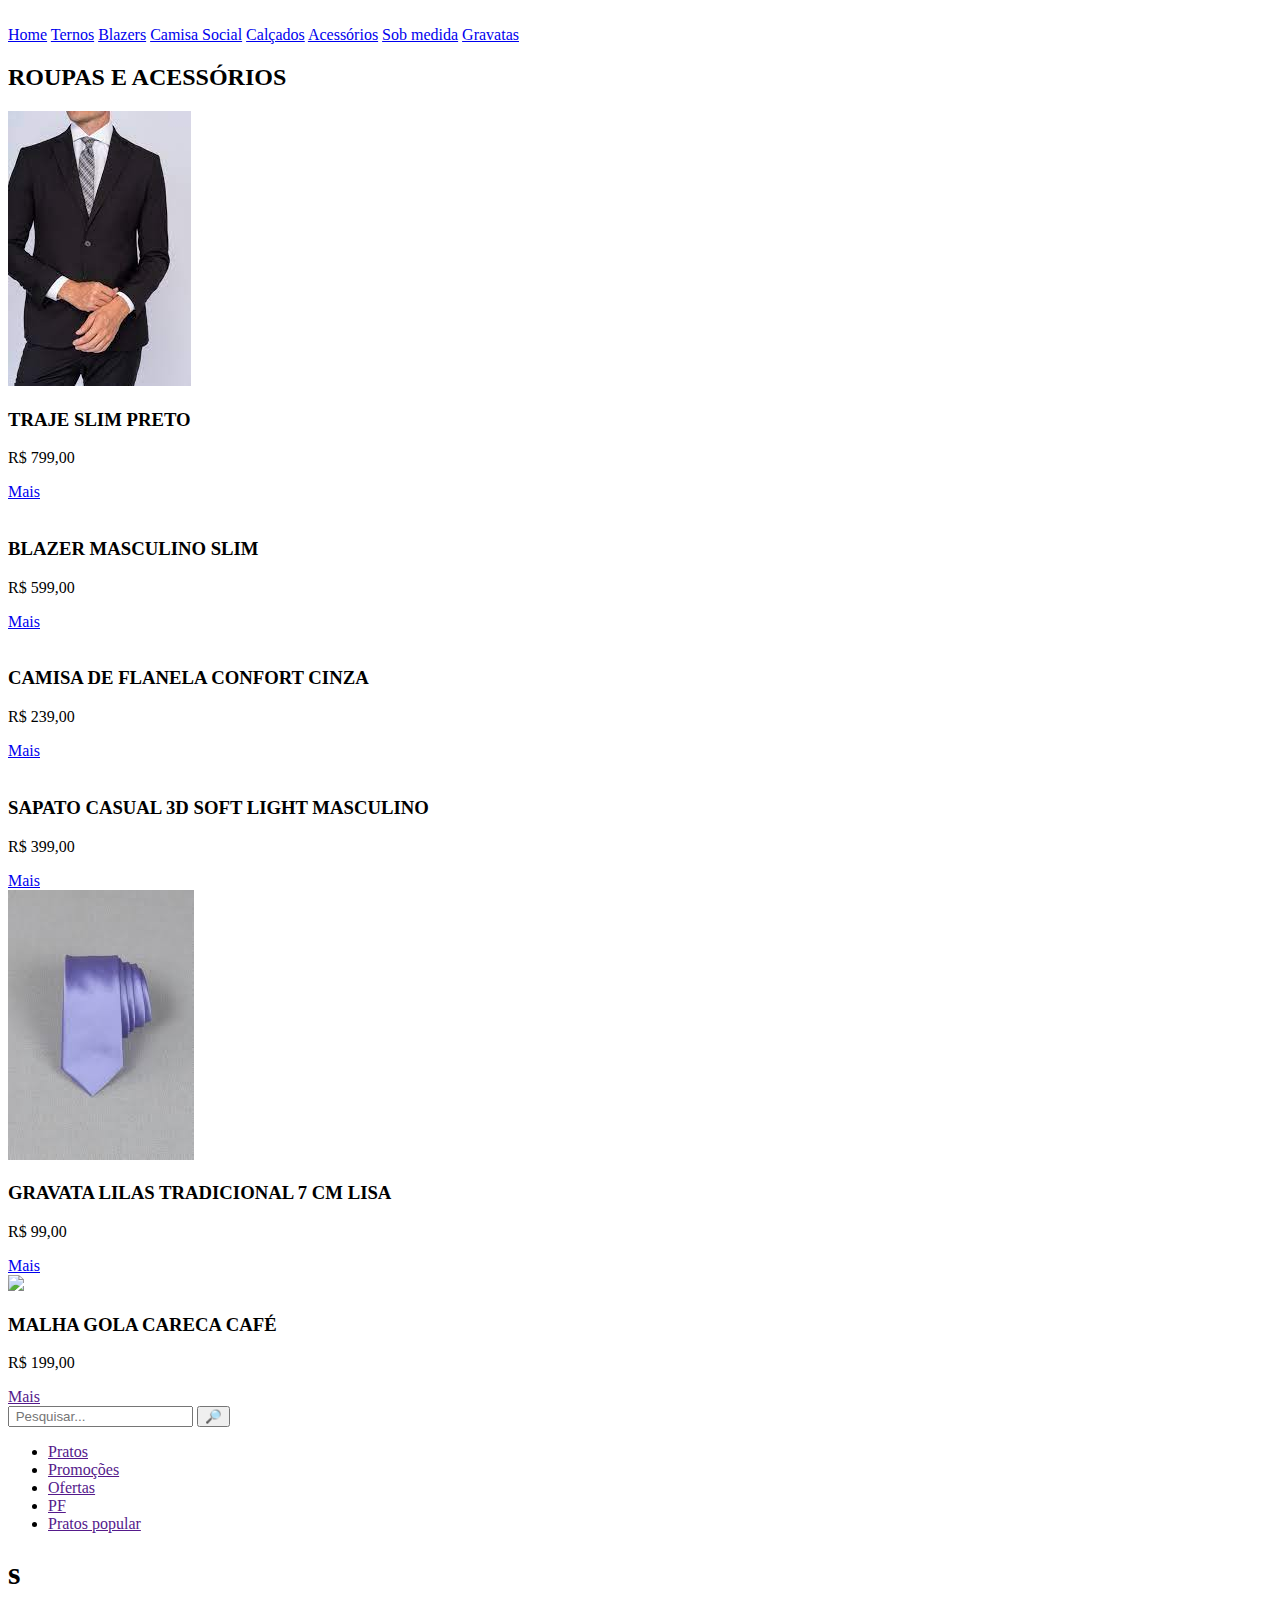
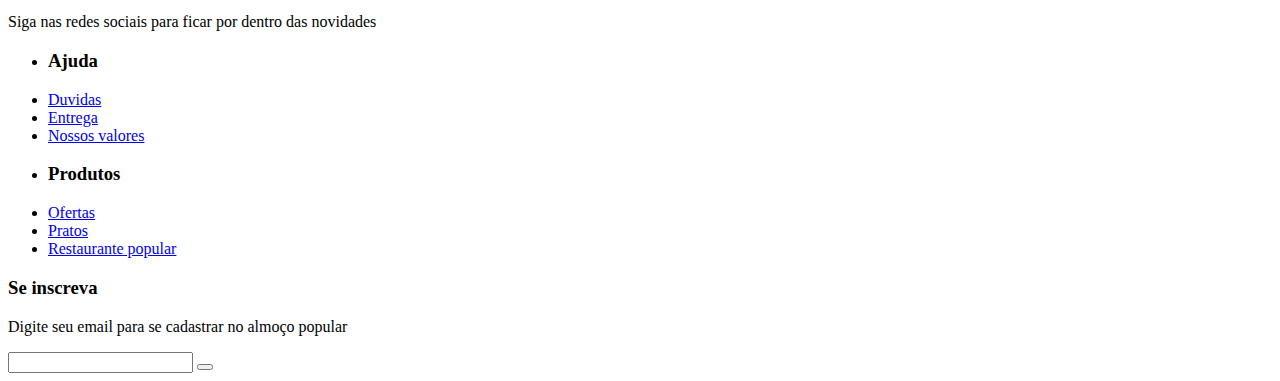
==== index.html @ e2606aef "llll" ====
<!DOCTYPE html>
<html lang="en">
<head>
    <meta charset="UTF-8">
    <meta name="viewport" content="width=device-width, initial-scale=1.0">
    <title>Strey S</title>
    <link rel="stylesheet" href="style.css">

    <link rel="shortcut icon" href="./favicon.ico" type="image/x-icon">
    <link rel="stylesheet" href="https://cdnjs.cloudflare.com/ajax/libs/font-awesome/6.4.0/css/all.min.css" integrity="sha512-iecdLmaskl7CVkqkXNQ/ZH/XLlvWZOJyj7Yy7tcenmpD1ypASozpmT/E0iPtmFIB46ZmdtAc9eNBvH0H/ZpiBw==" crossorigin="anonymous" referrerpolicy="no-referrer" />

    <script src="./script.js"></script>
    <meta name="viewport" content="width=device-width, initial-scale=1"> 
</head> 
<body>
<header>
    <div id="img_header">
        <img src="https://img.freepik.com/vetores-premium/design-de-logotipo-de-contorno-s-criativo-e-excelente_327561-452.jpg" alt="">
    </div>
        <div id="navlist">
            <a href="#">Home</a>
            <a href="#">Ternos</a>
            <a href="#">Blazers</a>
            <a href="#">Camisa Social</a>
            <a href="#">Calçados</a>
            <a href="#">Acessórios</a>
            <a href="#">Sob medida</a>
            <a href="#">Gravatas</a>
        </div>
</header>


        <article class="all-browsers">
        <div id="title">
        <h2>ROUPAS E ACESSÓRIOS</h2> 
        </div>
        <div id="roupa">
            <img src="[data-uri]" alt="">
            <h3>TRAJE SLIM PRETO</h3>
            <p>R$ 799,00</p>
            <a href="https://www.aduana.com.br/roupas/traje">Mais</a>
        </div>
            <div id="roupa">
            <img src="https://cdn.vnda.com.br/300x/aduana/2022/09/22/13_9_7_785_aduana092290.jpg?v=1679942453" alt="">
            <h3>BLAZER MASCULINO SLIM</h3>
            <p>R$ 599,00</p> 
            <a href="https://www.aduana.com.br/roupas/paleto">Mais</a>
         </div>
          
        <div id="roupa">
            <img src="https://cdn.vnda.com.br/300x/aduana/2023/06/23/15_6_5_556_aduanamai239.jpg?v=1687544423" alt="">
            <h3>CAMISA DE FLANELA CONFORT CINZA</h3>
            <p>R$ 239,00</p>
            <a href="https://www.aduana.com.br/roupas/camisa">Mais</a>
        </div>
        <div id="roupa">
            <img src="https://cdn.vnda.com.br/300x/aduana/2022/06/27/10_6_5_598_82554WHISKY.jpg?v=1664202743" alt="">
            <h3>SAPATO CASUAL 3D SOFT LIGHT MASCULINO</h3>
            <p>R$ 399,00</p>
            <a href="https://www.aduana.com.br/sapato">Mais</a>
        </div>
        <div id="roupa">
            <img src="[data-uri]" alt="">
            <h3>GRAVATA LILAS TRADICIONAL 7 CM LISA</h3>
            <p>R$ 99,00</p>
            <a href="https://www.aduana.com.br/acessorios">Mais</a>
        </div>
        <div id="roupa">
            <img src="https://cdn.vnda.com.br/300x/aduana/2023/06/27/15_6_8_854_aduanamai2399.jpg?v=1687891382">
            <h3>MALHA GOLA CARECA CAFÉ</h3>
            <p>R$ 199,00</p>
            <a href="">Mais</a>
        </div>
                 
      
        </article>
        
        <aside id="corz">
            <input type="text" name="nome" id="nome" placeholder=" Pesquisar...">
            <button id="nome1">🔎</button>
            <section> 
                <ul id="caixa">
                    <li><a href="">Pratos</a></li>
                    <li><a href="">Promoções</a></li>
                    <li><a href="">Ofertas</a></li>
                    <li><a href="">PF</a></li>
                    <li><a href="">Pratos popular</a></li>
                </ul>
            </section>
            
        </aside>
    </main>
        <footer>
            <div id="footer_content">
                <div id="footer_contacts">
                    <h1>s</h1>
                    <p>Siga nas redes sociais para ficar 
                        por dentro das novidades</p>
                    
                    <div id="social_media">
                        <a href="#" class="footer-link" id="instagram">
                            <i class="fa-brands fa-instagram"></i>
                        </a>
    
                        <a href="#" class="footer-link" id="facebook">
                            <i class="fa-brands fa-facebook-f"></i>
                        </a>
    
                        <a href="#" class="footer-link" id="youtube">
                            <i class="fa-brands fa-youtube"></i>
                        </a>
                    </div>
                </div>
    
                <ul class="footer-list">
                    <li>
                        <h3>Ajuda</h3>
                    </li>
                    <li>
                        <a href="#" class="footer-link">Duvidas</a>
                    </li>
                    <li>
                        <a href="#" class="footer-link">Entrega</a>
                    </li>
                    <li>
                        <a href="#" class="footer-link">Nossos valores</a>
                    </li>                
                </ul>
    
                <ul class="footer-list">
                    <li>
                        <h3>Produtos</h3>
                    </li>
                    <li>
                        <a href="#" class="footer-link">Ofertas</a>
                    </li>
                    <li>
                        <a href="#" class="footer-link">Pratos</a>
                    </li>
                    <li>
                        <a href="#" class="footer-link">Restaurante popular</a>
                    </li>                
                </ul>
    
                <div id="footer_subscribe">
                    <h3>Se inscreva</h3>
                    <p>
                        Digite seu email para se cadastrar no almoço popular
                    </p>
    
                    <div id="input_group">
                        <input type="email" id="email">
                        <button>
                            <i class="fa-regular fa-envelope"></i>
                        </button>
                    </div>
                </div>     
            </div>
    </footer>
</body>
</html>
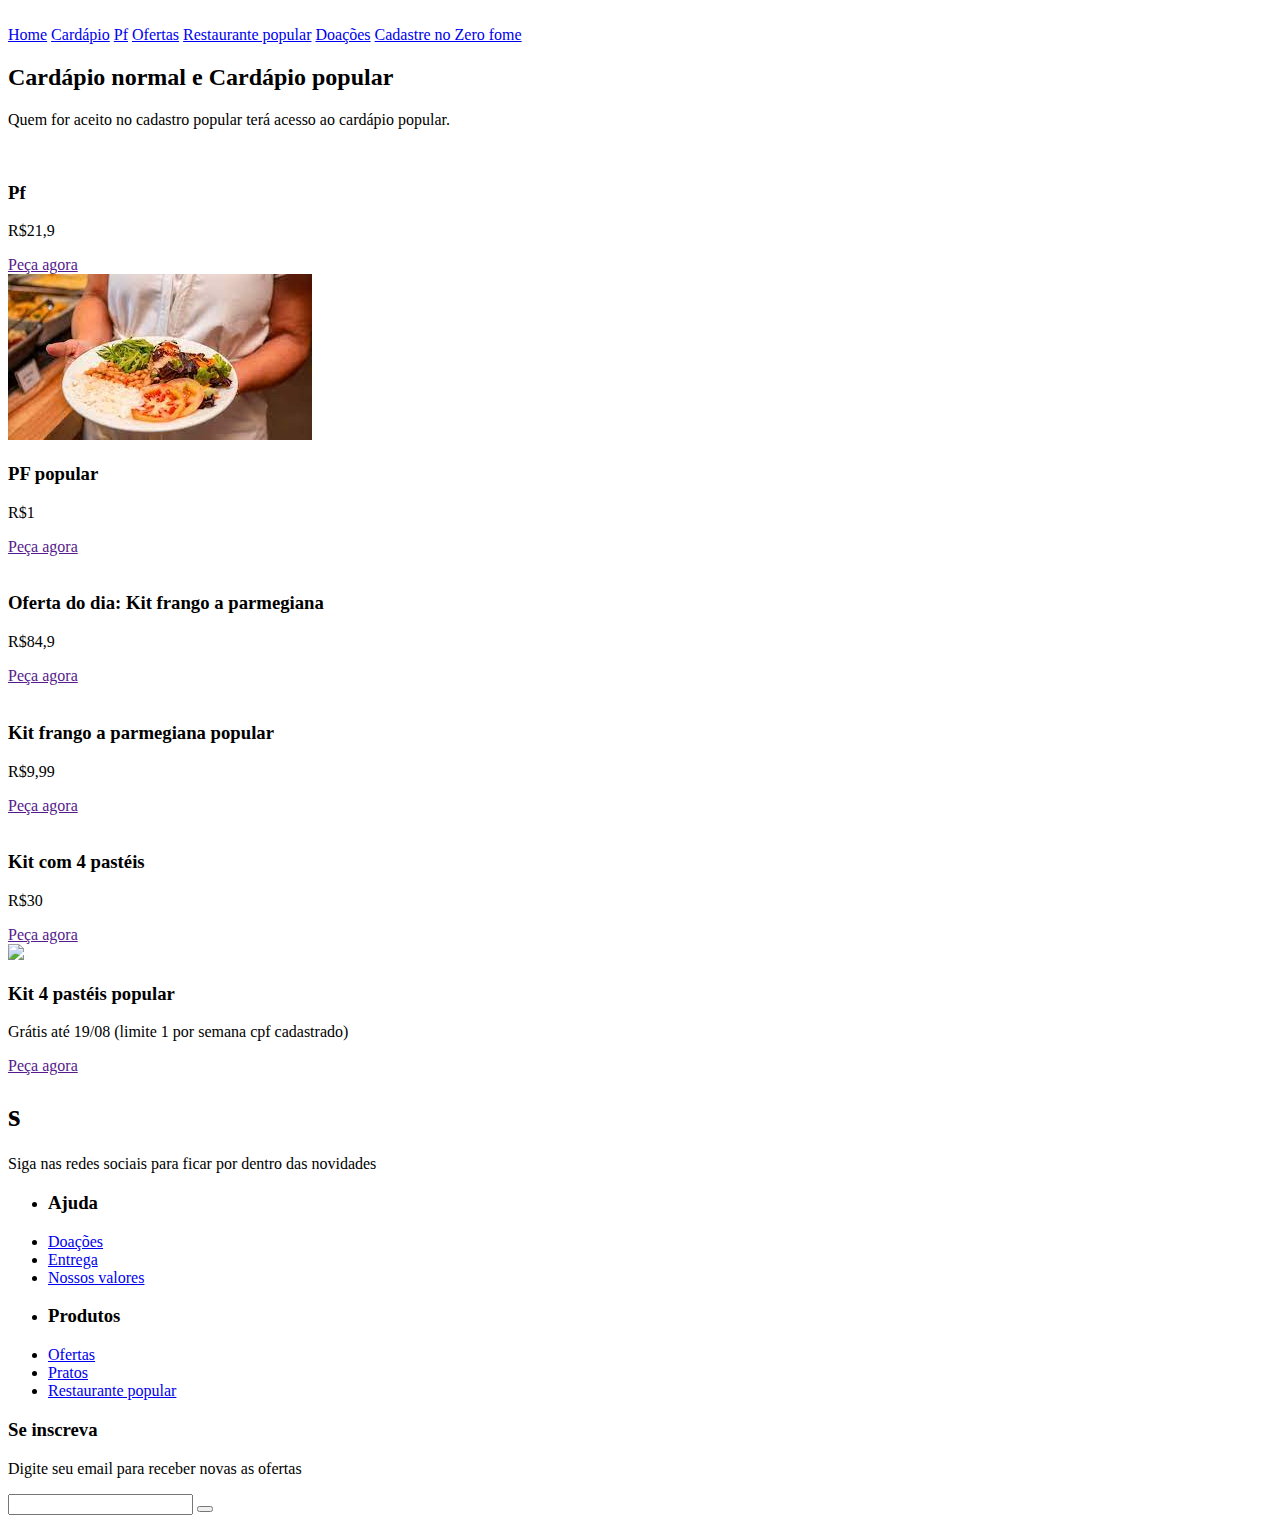
==== commit 296fbbb1: "index.html" ====
--- a/index.html
+++ b/index.html
@@ -5,10 +5,7 @@
     <meta name="viewport" content="width=device-width, initial-scale=1.0">
     <title>Strey S</title>
     <link rel="stylesheet" href="style.css">
-
-    <link rel="shortcut icon" href="./favicon.ico" type="image/x-icon">
     <link rel="stylesheet" href="https://cdnjs.cloudflare.com/ajax/libs/font-awesome/6.4.0/css/all.min.css" integrity="sha512-iecdLmaskl7CVkqkXNQ/ZH/XLlvWZOJyj7Yy7tcenmpD1ypASozpmT/E0iPtmFIB46ZmdtAc9eNBvH0H/ZpiBw==" crossorigin="anonymous" referrerpolicy="no-referrer" />
-
     <script src="./script.js"></script>
     <meta name="viewport" content="width=device-width, initial-scale=1"> 
 </head> 
@@ -19,76 +16,59 @@
     </div>
         <div id="navlist">
             <a href="#">Home</a>
-            <a href="#">Ternos</a>
-            <a href="#">Blazers</a>
-            <a href="#">Camisa Social</a>
-            <a href="#">Calçados</a>
-            <a href="#">Acessórios</a>
-            <a href="#">Sob medida</a>
-            <a href="#">Gravatas</a>
+            <a href="#">Cardápio</a>
+            <a href="#">Pf</a>
+            <a href="#">Ofertas</a>
+            <a href="#">Restaurante popular</a>
+            <a href="#">Doações</a>
+            <a href="#">Cadastre no Zero fome</a>
         </div>
 </header>
 
 
         <article class="all-browsers">
         <div id="title">
-        <h2>ROUPAS E ACESSÓRIOS</h2> 
+        <h2>Cardápio normal e Cardápio popular</h2> 
+        <p>Quem for aceito no cadastro popular terá acesso ao cardápio popular.</p>
         </div>
-        <div id="roupa">
-            <img src="[data-uri]" alt="">
-            <h3>TRAJE SLIM PRETO</h3>
-            <p>R$ 799,00</p>
-            <a href="https://www.aduana.com.br/roupas/traje">Mais</a>
+        <div id="comida">
+            <img src="https://lh5.googleusercontent.com/p/AF1QipNCAGQYlQ2IYlGDFi0jQb1ZolAjVceUYG5vdap3=w92-h92-n-k-no" alt="">
+            <h3>Pf</h3>
+            <p>R$21,9</p>
+            <a href="">Peça agora</a>
         </div>
-            <div id="roupa">
-            <img src="https://cdn.vnda.com.br/300x/aduana/2022/09/22/13_9_7_785_aduana092290.jpg?v=1679942453" alt="">
-            <h3>BLAZER MASCULINO SLIM</h3>
-            <p>R$ 599,00</p> 
-            <a href="https://www.aduana.com.br/roupas/paleto">Mais</a>
+            <div id="comida">
+            <img src="[data-uri]" alt="">
+            <h3>PF popular</h3>
+            <p>R$1</p> 
+            <a href="">Peça agora</a>
          </div>
           
-        <div id="roupa">
-            <img src="https://cdn.vnda.com.br/300x/aduana/2023/06/23/15_6_5_556_aduanamai239.jpg?v=1687544423" alt="">
-            <h3>CAMISA DE FLANELA CONFORT CINZA</h3>
-            <p>R$ 239,00</p>
-            <a href="https://www.aduana.com.br/roupas/camisa">Mais</a>
+        <div id="comida">
+            <img src="https://static.ifood-static.com.br/image/upload/t_medium/pratos/11703886-9724-4d4b-b9ce-6ddabba5a2e9/202006242105_N8TV_.jpeg" alt="">
+            <h3>Oferta do dia: Kit frango a parmegiana</h3>
+            <p>R$84,9</p>
+            <a href="">Peça agora</a>
         </div>
-        <div id="roupa">
-            <img src="https://cdn.vnda.com.br/300x/aduana/2022/06/27/10_6_5_598_82554WHISKY.jpg?v=1664202743" alt="">
-            <h3>SAPATO CASUAL 3D SOFT LIGHT MASCULINO</h3>
-            <p>R$ 399,00</p>
-            <a href="https://www.aduana.com.br/sapato">Mais</a>
+        <div id="comida">
+            <img src="https://static.ifood-static.com.br/image/upload/t_medium/pratos/11703886-9724-4d4b-b9ce-6ddabba5a2e9/202006242105_N8TV_.jpeg" alt="">
+            <h3>Kit frango a parmegiana popular</h3>
+            <p>R$9,99</p>
+            <a href="">Peça agora</a>
         </div>
-        <div id="roupa">
-            <img src="[data-uri]" alt="">
-            <h3>GRAVATA LILAS TRADICIONAL 7 CM LISA</h3>
-            <p>R$ 99,00</p>
-            <a href="https://www.aduana.com.br/acessorios">Mais</a>
+        <div id="comida">
+            <img src="https://static.ifood-static.com.br/image/upload/t_medium/pratos/0f3c1dee-8231-41a0-b6de-ad86f70f4c42/202308192125_u2446li8fn.png" alt="">
+            <h3>Kit com 4 pastéis</h3>
+            <p>R$30</p>
+            <a href="">Peça agora</a>
         </div>
-        <div id="roupa">
-            <img src="https://cdn.vnda.com.br/300x/aduana/2023/06/27/15_6_8_854_aduanamai2399.jpg?v=1687891382">
-            <h3>MALHA GOLA CARECA CAFÉ</h3>
-            <p>R$ 199,00</p>
-            <a href="">Mais</a>
+        <div id="comida">
+            <img src="https://static.ifood-static.com.br/image/upload/t_medium/pratos/0f3c1dee-8231-41a0-b6de-ad86f70f4c42/202308192125_u2446li8fn.png">
+            <h3>Kit 4 pastéis popular</h3>
+            <p>Grátis até 19/08 (limite 1 por semana cpf cadastrado)</p>
+            <a href="">Peça agora</a>
         </div>
-                 
-      
         </article>
-        
-        <aside id="corz">
-            <input type="text" name="nome" id="nome" placeholder=" Pesquisar...">
-            <button id="nome1">🔎</button>
-            <section> 
-                <ul id="caixa">
-                    <li><a href="">Pratos</a></li>
-                    <li><a href="">Promoções</a></li>
-                    <li><a href="">Ofertas</a></li>
-                    <li><a href="">PF</a></li>
-                    <li><a href="">Pratos popular</a></li>
-                </ul>
-            </section>
-            
-        </aside>
     </main>
         <footer>
             <div id="footer_content">
@@ -117,7 +97,7 @@
                         <h3>Ajuda</h3>
                     </li>
                     <li>
-                        <a href="#" class="footer-link">Duvidas</a>
+                        <a href="#" class="footer-link">Doações</a>
                     </li>
                     <li>
                         <a href="#" class="footer-link">Entrega</a>
@@ -145,7 +125,7 @@
                 <div id="footer_subscribe">
                     <h3>Se inscreva</h3>
                     <p>
-                        Digite seu email para se cadastrar no almoço popular
+                        Digite seu email para receber novas as ofertas
                     </p>
     
                     <div id="input_group">
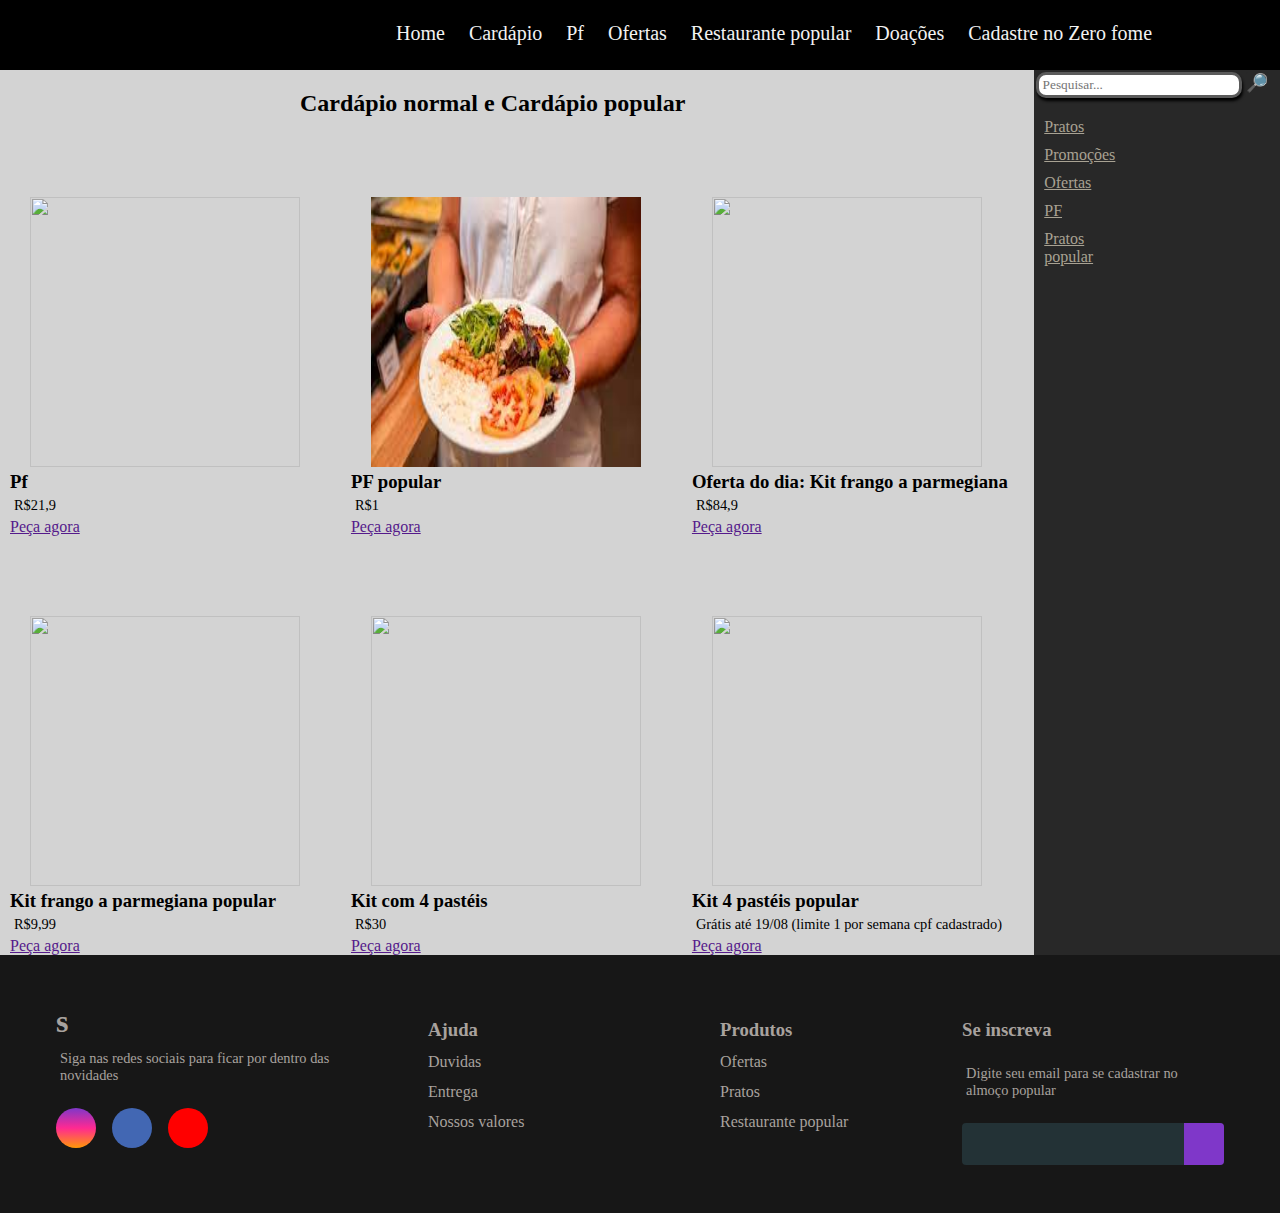
==== commit c72c0443: "css + fav icon" ====
--- a/index.html
+++ b/index.html
@@ -8,11 +8,11 @@
     <link rel="stylesheet" href="https://cdnjs.cloudflare.com/ajax/libs/font-awesome/6.4.0/css/all.min.css" integrity="sha512-iecdLmaskl7CVkqkXNQ/ZH/XLlvWZOJyj7Yy7tcenmpD1ypASozpmT/E0iPtmFIB46ZmdtAc9eNBvH0H/ZpiBw==" crossorigin="anonymous" referrerpolicy="no-referrer" />
     <script src="./script.js"></script>
     <meta name="viewport" content="width=device-width, initial-scale=1"> 
+    <link rel="shortcut icon" href="./android-chrome-512x512.png" type="image/x-icon">
 </head> 
 <body>
 <header>
     <div id="img_header">
-        <img src="https://img.freepik.com/vetores-premium/design-de-logotipo-de-contorno-s-criativo-e-excelente_327561-452.jpg" alt="">
     </div>
         <div id="navlist">
             <a href="#">Home</a>
@@ -25,11 +25,10 @@
         </div>
 </header>
 
-
+        <main>
         <article class="all-browsers">
         <div id="title">
         <h2>Cardápio normal e Cardápio popular</h2> 
-        <p>Quem for aceito no cadastro popular terá acesso ao cardápio popular.</p>
         </div>
         <div id="comida">
             <img src="https://lh5.googleusercontent.com/p/AF1QipNCAGQYlQ2IYlGDFi0jQb1ZolAjVceUYG5vdap3=w92-h92-n-k-no" alt="">
@@ -68,7 +67,24 @@
             <p>Grátis até 19/08 (limite 1 por semana cpf cadastrado)</p>
             <a href="">Peça agora</a>
         </div>
+                 
+      
         </article>
+        
+        <aside id="corz">
+            <input type="text" name="nome" id="nome" placeholder=" Pesquisar...">
+            <button id="nome1">🔎</button>
+            <section> 
+                <ul id="caixa">
+                    <li><a href="">Pratos</a></li>
+                    <li><a href="">Promoções</a></li>
+                    <li><a href="">Ofertas</a></li>
+                    <li><a href="">PF</a></li>
+                    <li><a href="">Pratos popular</a></li>
+                </ul>
+            </section>
+            
+        </aside>
     </main>
         <footer>
             <div id="footer_content">
@@ -97,7 +113,7 @@
                         <h3>Ajuda</h3>
                     </li>
                     <li>
-                        <a href="#" class="footer-link">Doações</a>
+                        <a href="#" class="footer-link">Duvidas</a>
                     </li>
                     <li>
                         <a href="#" class="footer-link">Entrega</a>
@@ -125,7 +141,7 @@
                 <div id="footer_subscribe">
                     <h3>Se inscreva</h3>
                     <p>
-                        Digite seu email para receber novas as ofertas
+                        Digite seu email para se cadastrar no almoço popular
                     </p>
     
                     <div id="input_group">
--- a/style.css
+++ b/style.css
@@ -0,0 +1,311 @@
+:root{
+    --branco:#fff;
+    --preto:#000;
+    --cinza:#233236;
+    --azul: #282828;
+    --azul: #172e4d;
+    --preto_menos_escuro: #171717;
+    --bege: #a8a29e;
+    --branco_menos_claro: #f5f5f5 ;
+}
+    
+@font-face {
+    font-family: 'old_london';
+    src: url('./font/old_london/OldLondon.ttf');
+}
+
+@font-face {
+    font-family: 'poppins';
+    src: url('./font/Poppins/Poppins-Black.ttf');
+}
+
+*{
+    margin: 0;
+    padding: 0;
+    font-family: 'poppins';
+}
+header{
+    width: 100%;
+    height: 70px;
+    display: block;
+    float: left;
+    background-color: var(--preto);
+}
+header #img_header{
+    width: 30%;
+    height: 50px;
+    display: block;
+    float: left;
+    
+    
+}
+#img_header img{
+    width: 90px;
+    height: 70px;
+}
+
+header #navlist {
+    margin-top: 10px;
+    width: 70%;
+    display: block;
+    float: left;
+    
+}
+              
+#navlist a {
+    float:left;
+    display: block;
+    color: #f2f2f2;
+    text-align: center;
+    padding: 12px;
+    text-decoration: none;
+    font-size: 20px;
+}
+.navlist-right{
+    float:right;
+}
+
+#navlist a:hover {
+    background-color: #ddd;
+    color: black;
+}
+
+.search input[type=text]{
+
+
+    width:300px;
+    height:25px;
+    border-radius:25px;
+    border: none;
+
+}
+              
+.search{
+float:right;
+margin:7px;
+      
+}
+article{
+   width: 80.8%;
+}
+
+article img{
+    width: 270px;
+    height: 270px;
+    margin-top: 80px;
+    margin-left: 20px;
+}
+article .all-browsers{
+    height: 800px;
+    display: block;
+    float: left;
+}
+#comida{
+    margin-left: 10px;
+    display: block;
+    width: 32%;
+    float: left;
+}
+article h2{
+    display: block;
+    margin-left: 300px;
+}
+#title{
+    margin-top: 20px;
+}
+aside{
+    width: 19.2%;
+    height: 885px;
+    display: block;
+    float: left;
+    background-color: var(--branco);
+}
+
+footer {
+    width: 100%;
+    color: var(--bege); 
+    clear: both;
+ }
+
+ .footer-link {
+    text-decoration: none;
+ }
+
+#footer_content {
+    background-color: var(--preto_menos_escuro);
+    display: grid;
+    grid-template-columns: repeat(4,1fr);
+    padding: 3rem 3.5rem;
+}
+
+
+#social_media {
+    display: flex;
+    gap: 1rem;
+    margin-top: 1.5rem;
+}
+
+#social_media .footer-link {
+    display: flex;
+    align-items: center;
+    justify-content: center;
+    height: 2.5rem;
+    width: 2.5rem;
+    color: var(--branco_menos_claro);
+    border-radius: 50%;
+    transition: all 0.4s;
+}
+
+#social_media .footer-link i {
+    font-size: 1.25rem;
+}
+
+#social_media .footer-link:hover {
+    opacity: 0.8;
+}
+
+#instagram{
+    background: linear-gradient(#7f37c9, #ff2992, #ff9807);
+}
+
+#facebook {
+    background-color: #4267b3;
+}
+
+#youtube {
+    background-color: rgb(255, 0, 0);
+}
+
+.footer-list {
+    display: flex;
+    flex-direction: column;
+    list-style: none;
+    gap: 0.75rem;
+    margin-left: 80px;
+    margin-top: 1rem;
+}
+
+.footer-list .footer-link {
+    color: var(--bege);
+    transition: all 0.4s;
+}
+
+.footer-list .footer-link:hover {
+    color: #7f37c9;
+}
+
+#footer_subscribe {
+    display: flex;
+    flex-direction: column;
+    gap: 1.25rem;
+    margin-top: 1rem;
+    margin-left: 30px;
+}
+
+#footer_subscribe p {
+    color: var(--bege);
+}
+
+#input_group {
+    display: flex;
+    align-items: center;
+    background-color: var(--cinza);
+    border-radius: 4px;
+}
+
+#input_group input {
+    all: unset;
+    padding: 0.75rem;
+    width: 100%;
+}
+
+#input_group button {
+    background-color: #7f37c9;
+    border: none;
+    color: var(--branco_menos_claro);
+    padding: 0px 1.25rem;
+    font-size: 1,125rem;
+    height: 100%;
+    border-radius: 0px 4px 4px 0px;
+    cursor: pointer;
+}
+
+#input_group button:hover {
+    opacity: 0,8;
+}
+
+#footer_contacts h1  {
+    margin-bottom: 10px;
+}
+.all-browsers{
+   margin: 0;
+   background-color: lightgray;
+   float: left;
+   height: auto;
+}
+.all-browsers > h1, .browser{
+   margin: 10px;
+}
+  
+.browser{
+   background: white;
+}
+  
+.browser > h2, p{
+   margin: 4px;
+   font-size: 90%;
+}
+.article img{
+    width: 50px;
+    height: 50px;
+}
+#nome{
+    height: 20px;
+    width: 200px;
+    border-radius: 10px;
+    border: solid rgb(91, 91, 91);
+    box-shadow: black 1px 3px 3px;
+    margin-left: 2px;
+}
+#nome1{
+    height: 18px;
+    font-size: 18px;
+    border-radius: 2px;
+    border: none;
+    cursor: pointer;
+    background-color: #282828;
+    margin-top: 2px;
+}
+
+#nome1:hover {
+    transform: scale(1.1);
+    transition: .2s;
+}
+footer{
+    width: 100%;
+    height: 150px;
+    display: block;
+    float: left;
+    background-color: var(--preto);
+}
+#caixa{
+    width: 50px;
+    height: 50px;
+    margin-left: 10px;
+    margin-top: 20px;
+}
+#caixa li{
+    list-style: none;
+    margin-top: 10px;
+}
+
+#caixa a:hover{
+    color: purple;
+    font-size: 18px;
+}
+#caixa a{
+    color: #a8a293;
+}
+#corz{
+    background-color: #282828;
+}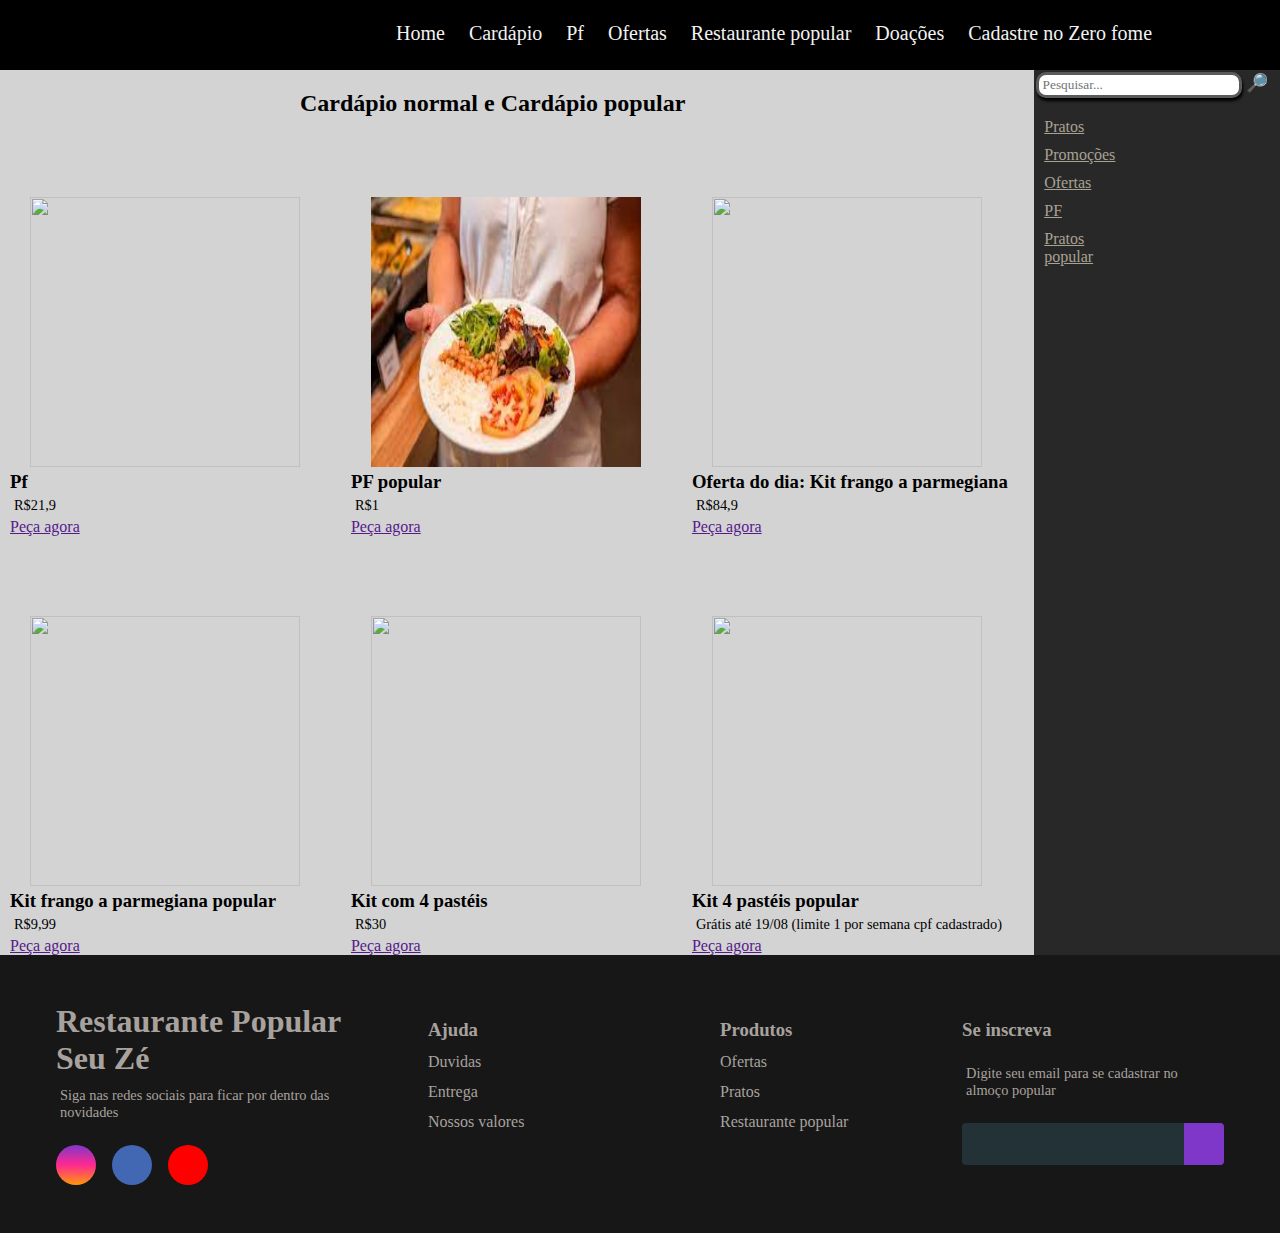
==== commit 1f7e9bb0: "arrumei erro de português" ====
--- a/index.html
+++ b/index.html
@@ -89,7 +89,7 @@
         <footer>
             <div id="footer_content">
                 <div id="footer_contacts">
-                    <h1>s</h1>
+                    <h1>Restaurante Popular Seu Zé</h1>
                     <p>Siga nas redes sociais para ficar 
                         por dentro das novidades</p>
                     
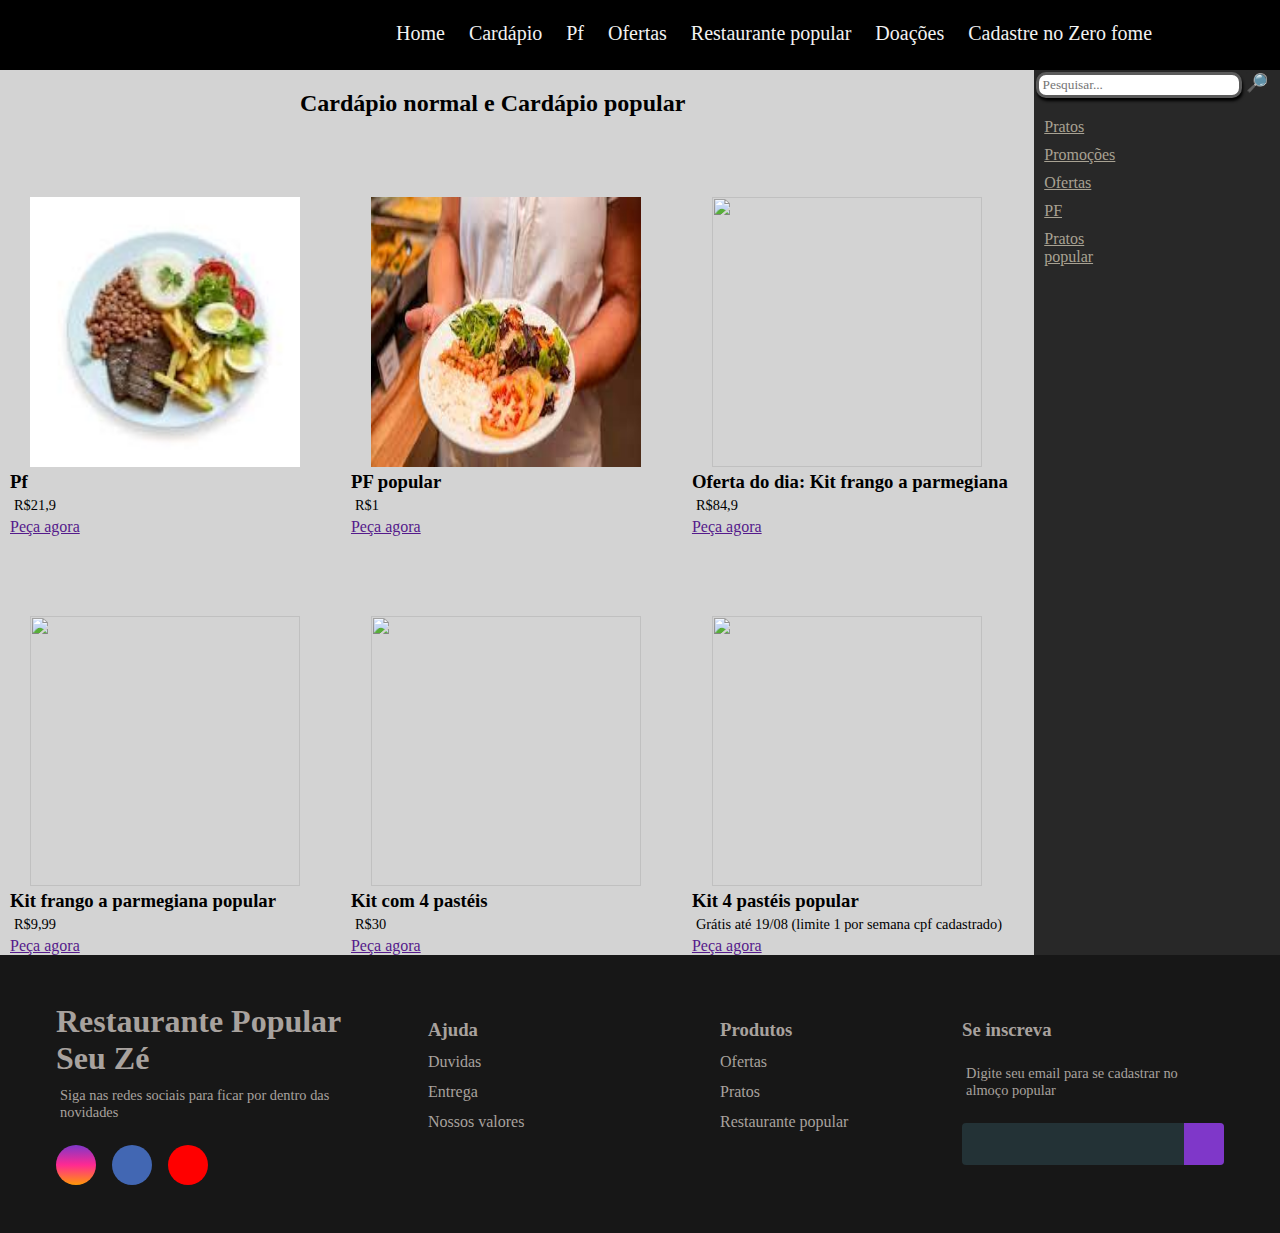
==== commit 785e2844: "cadastro" ====
--- a/index.html
+++ b/index.html
@@ -21,7 +21,7 @@
             <a href="#">Ofertas</a>
             <a href="#">Restaurante popular</a>
             <a href="#">Doações</a>
-            <a href="#">Cadastre no Zero fome</a>
+            <a href="./cadastro_zero_fome/cad_zero_fome.html">Cadastre no Zero fome</a>
         </div>
 </header>
 
@@ -31,7 +31,7 @@
         <h2>Cardápio normal e Cardápio popular</h2> 
         </div>
         <div id="comida">
-            <img src="https://lh5.googleusercontent.com/p/AF1QipNCAGQYlQ2IYlGDFi0jQb1ZolAjVceUYG5vdap3=w92-h92-n-k-no" alt="">
+            <img src="[data-uri]" alt="">
             <h3>Pf</h3>
             <p>R$21,9</p>
             <a href="">Peça agora</a>
